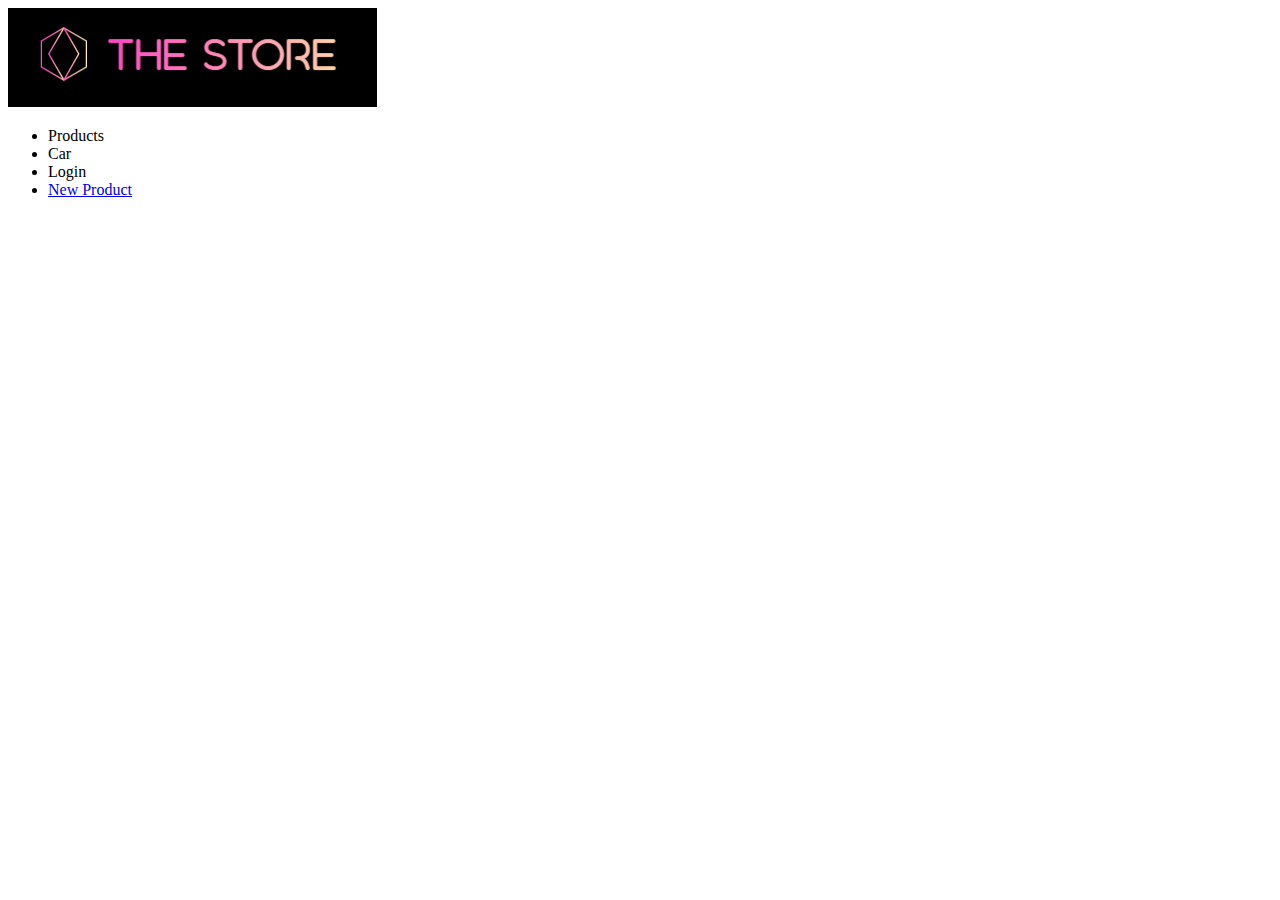
==== index.html @ dbd16b22 "Crear new product" ====
<!DOCTYPE html>
<html lang="en">
<head>
    <meta charset="UTF-8">
    <meta http-equiv="X-UA-Compatible" content="IE=edge">
    <meta name="viewport" content="width=device-width, initial-scale=1.0">
    <title>TheStore</title>
</head>
<body>
    
    <img src="./images/thestore.png" alt="Imagen de un logo iu">
    <ul>
        <li>Products</li>
        <li>Car</li>
        <li>Login</li>
        <li><a href="newProduct.html" target="_blank">New Product</a></li>
    </ul>
    
</body>
</html>
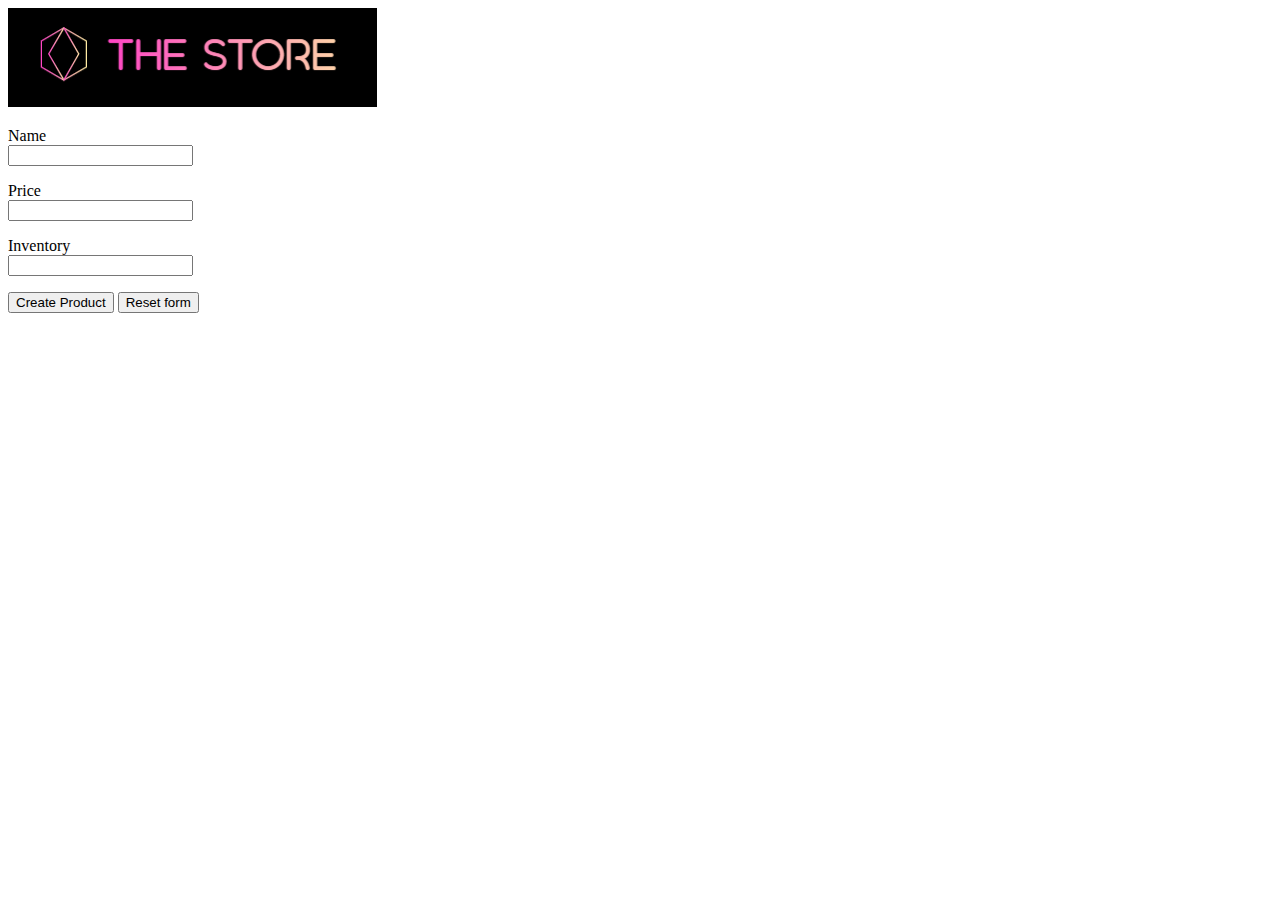
==== commit b5e55893: "linea base" ====
--- a/index.html
+++ b/index.html
@@ -4,17 +4,53 @@
     <meta charset="UTF-8">
     <meta http-equiv="X-UA-Compatible" content="IE=edge">
     <meta name="viewport" content="width=device-width, initial-scale=1.0">
-    <title>TheStore</title>
+    <title>New Product</title>
+    <style>
+        .notification {
+            background-color: #4CAF50;
+            color: white;
+            text-align: center;
+            position: fixed;
+            top: 0;
+            left: 0;
+            width: 100%;
+            display:none;
+        }
+    </style>
 </head>
 <body>
-    
-    <img src="./images/thestore.png" alt="Imagen de un logo iu">
-    <ul>
-        <li>Products</li>
-        <li>Car</li>
-        <li>Login</li>
-        <li><a href="newProduct.html" target="_blank">New Product</a></li>
-    </ul>
-    
+    <form action="/signup" method="post" onsubmit="showNotification(event)">
+        <img src="./images/thestore.png" alt="Imagen logo The Store">
+        <p>
+            <label>Name</label><br>
+            <input type="text" name="name" required>
+        </p>
+        <p>
+            <label>Price</label><br>
+            <input type="number" name="price" required>
+        </p>
+        <p>
+            <label>Inventory</label><br>
+            <input type="text" name="inventory" required>
+        </p>
+        <p>
+            <button>Create Product</button>
+            <button type="reset">Reset form</button>
+        </p>
+    </form>
+    <div class="notification" id="notification">
+        Product created successfully
+    </div>
+    <script>
+        function showNotification(event) {
+            event.preventDefault();
+            // Send form data to server to create product
+            // Show notification after successfully creating product
+            document.getElementById("notification").style.display = "block";
+            setTimeout(function(){ 
+                document.getElementById("notification").style.display = "none";
+            }, 3000);
+        }
+    </script>
 </body>
 </html>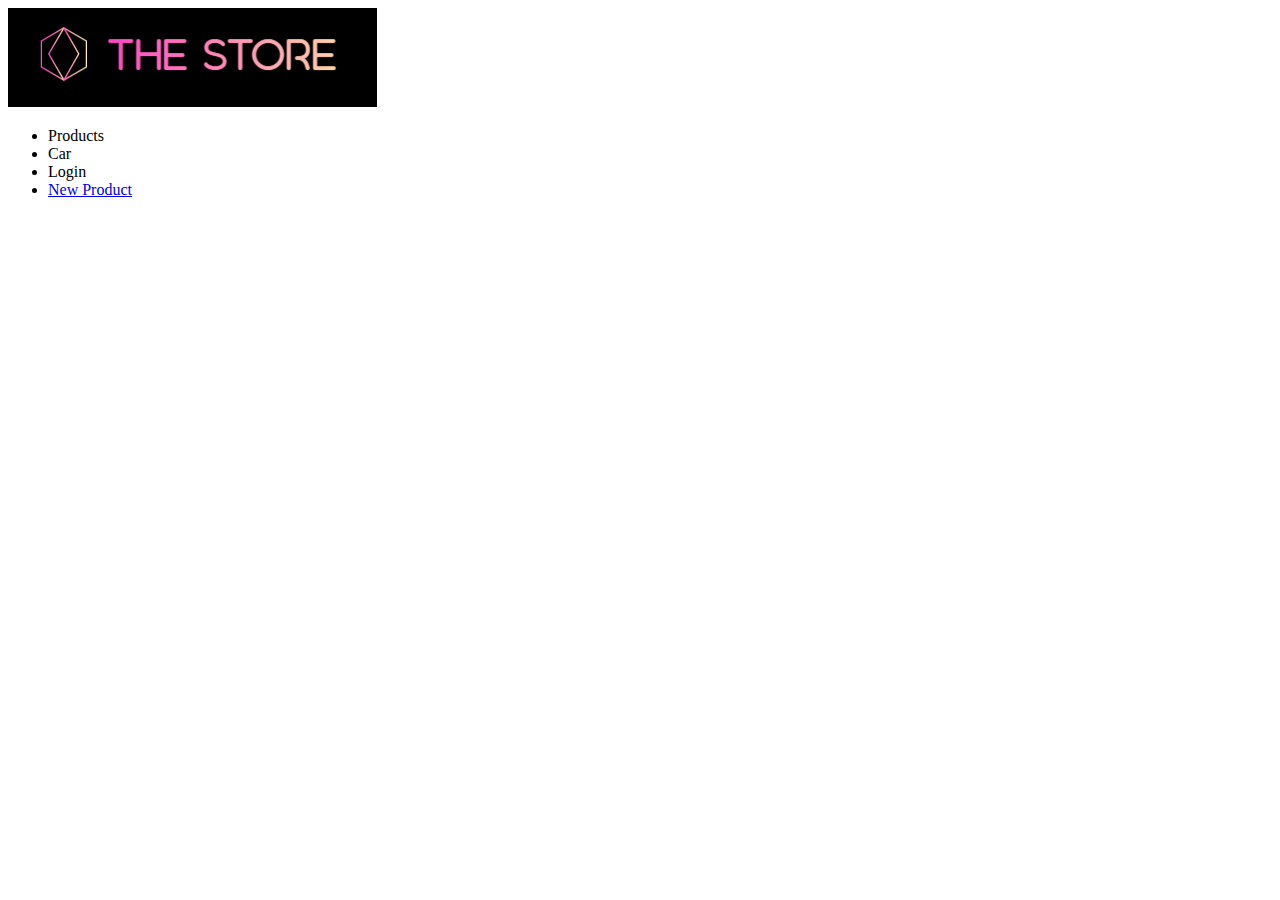
==== commit 16eddc1c: "agregando css y js" ====
--- a/index.html
+++ b/index.html
@@ -4,53 +4,17 @@
     <meta charset="UTF-8">
     <meta http-equiv="X-UA-Compatible" content="IE=edge">
     <meta name="viewport" content="width=device-width, initial-scale=1.0">
-    <title>New Product</title>
-    <style>
-        .notification {
-            background-color: #4CAF50;
-            color: white;
-            text-align: center;
-            position: fixed;
-            top: 0;
-            left: 0;
-            width: 100%;
-            display:none;
-        }
-    </style>
+    <title>TheStore</title>
 </head>
 <body>
-    <form action="/signup" method="post" onsubmit="showNotification(event)">
-        <img src="./images/thestore.png" alt="Imagen logo The Store">
-        <p>
-            <label>Name</label><br>
-            <input type="text" name="name" required>
-        </p>
-        <p>
-            <label>Price</label><br>
-            <input type="number" name="price" required>
-        </p>
-        <p>
-            <label>Inventory</label><br>
-            <input type="text" name="inventory" required>
-        </p>
-        <p>
-            <button>Create Product</button>
-            <button type="reset">Reset form</button>
-        </p>
-    </form>
-    <div class="notification" id="notification">
-        Product created successfully
-    </div>
-    <script>
-        function showNotification(event) {
-            event.preventDefault();
-            // Send form data to server to create product
-            // Show notification after successfully creating product
-            document.getElementById("notification").style.display = "block";
-            setTimeout(function(){ 
-                document.getElementById("notification").style.display = "none";
-            }, 3000);
-        }
-    </script>
+
+    <img src="./images/thestore.png" alt="Imagen de un logo iu">
+    <ul>
+        <li>Products</li>
+        <li>Car</li>
+        <li>Login</li>
+        <li><a href="newProduct.html" target="_blank">New Product</a></li>
+    </ul>
+
 </body>
 </html>